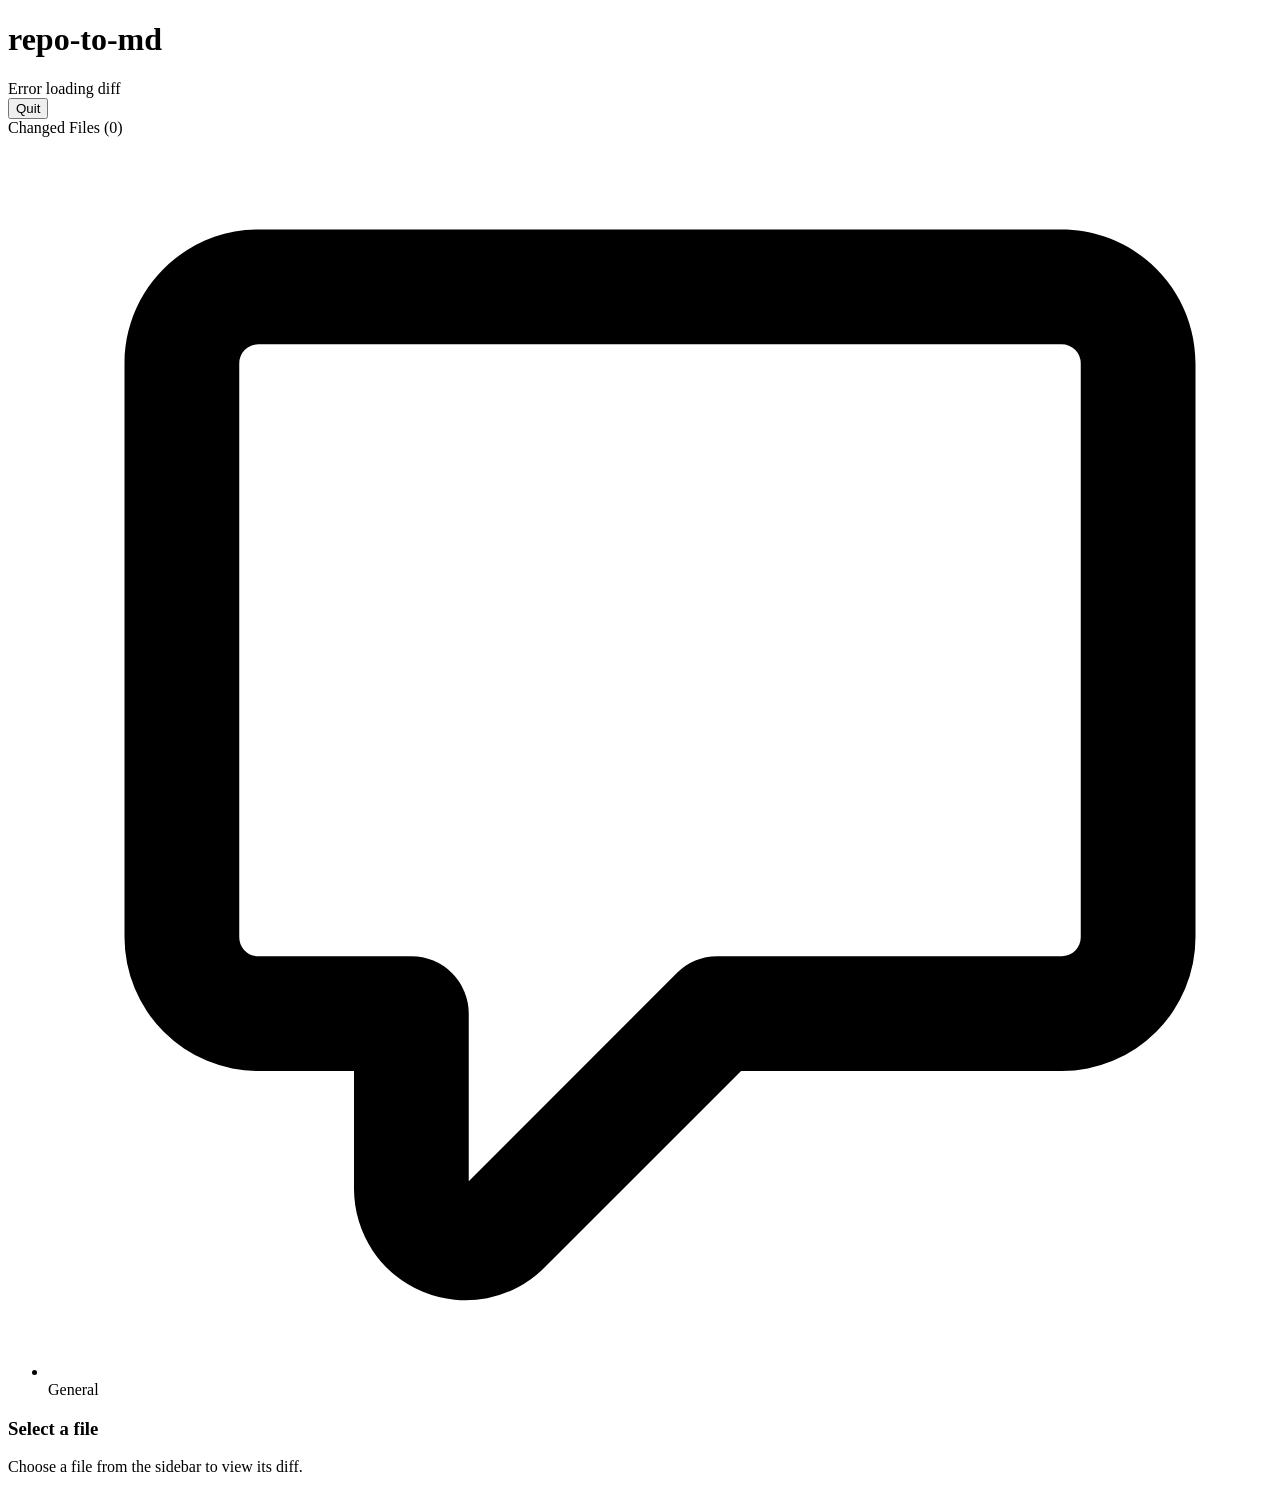
==== repo-to-md/src/static/index.html @ 90909ffd "Add a local local UI Address review comments More review comments Update readme, tune colors Start t" ====
<!DOCTYPE html>
<html lang="en">
<head>
    <meta charset="UTF-8">
    <meta name="viewport" content="width=device-width, initial-scale=1.0">
    <title>repo-to-md - Diff Review</title>
    <link rel="stylesheet" href="/css/styles.css">
</head>
<body>
    <header class="header">
        <div class="header-left">
            <h1>repo-to-md</h1>
            <span class="ref-info" id="refInfo">Loading...</span>
        </div>
        <div class="header-right">
            <button class="button button-shutdown" id="shutdownBtn" title="Quit the review server">
                Quit
            </button>
        </div>
    </header>

    <main class="main-content">
        <file-tree class="sidebar"></file-tree>
        <diff-view class="diff-container"></diff-view>
    </main>

</body>
<script type="module" src="/js/app.js"></script>
<script type="module">
import { App } from "./js/app.js";
document.addEventListener('DOMContentLoaded', () => {
    const app = new App();
    app.init().catch(err => console.error(err));
});
</script>
</html>
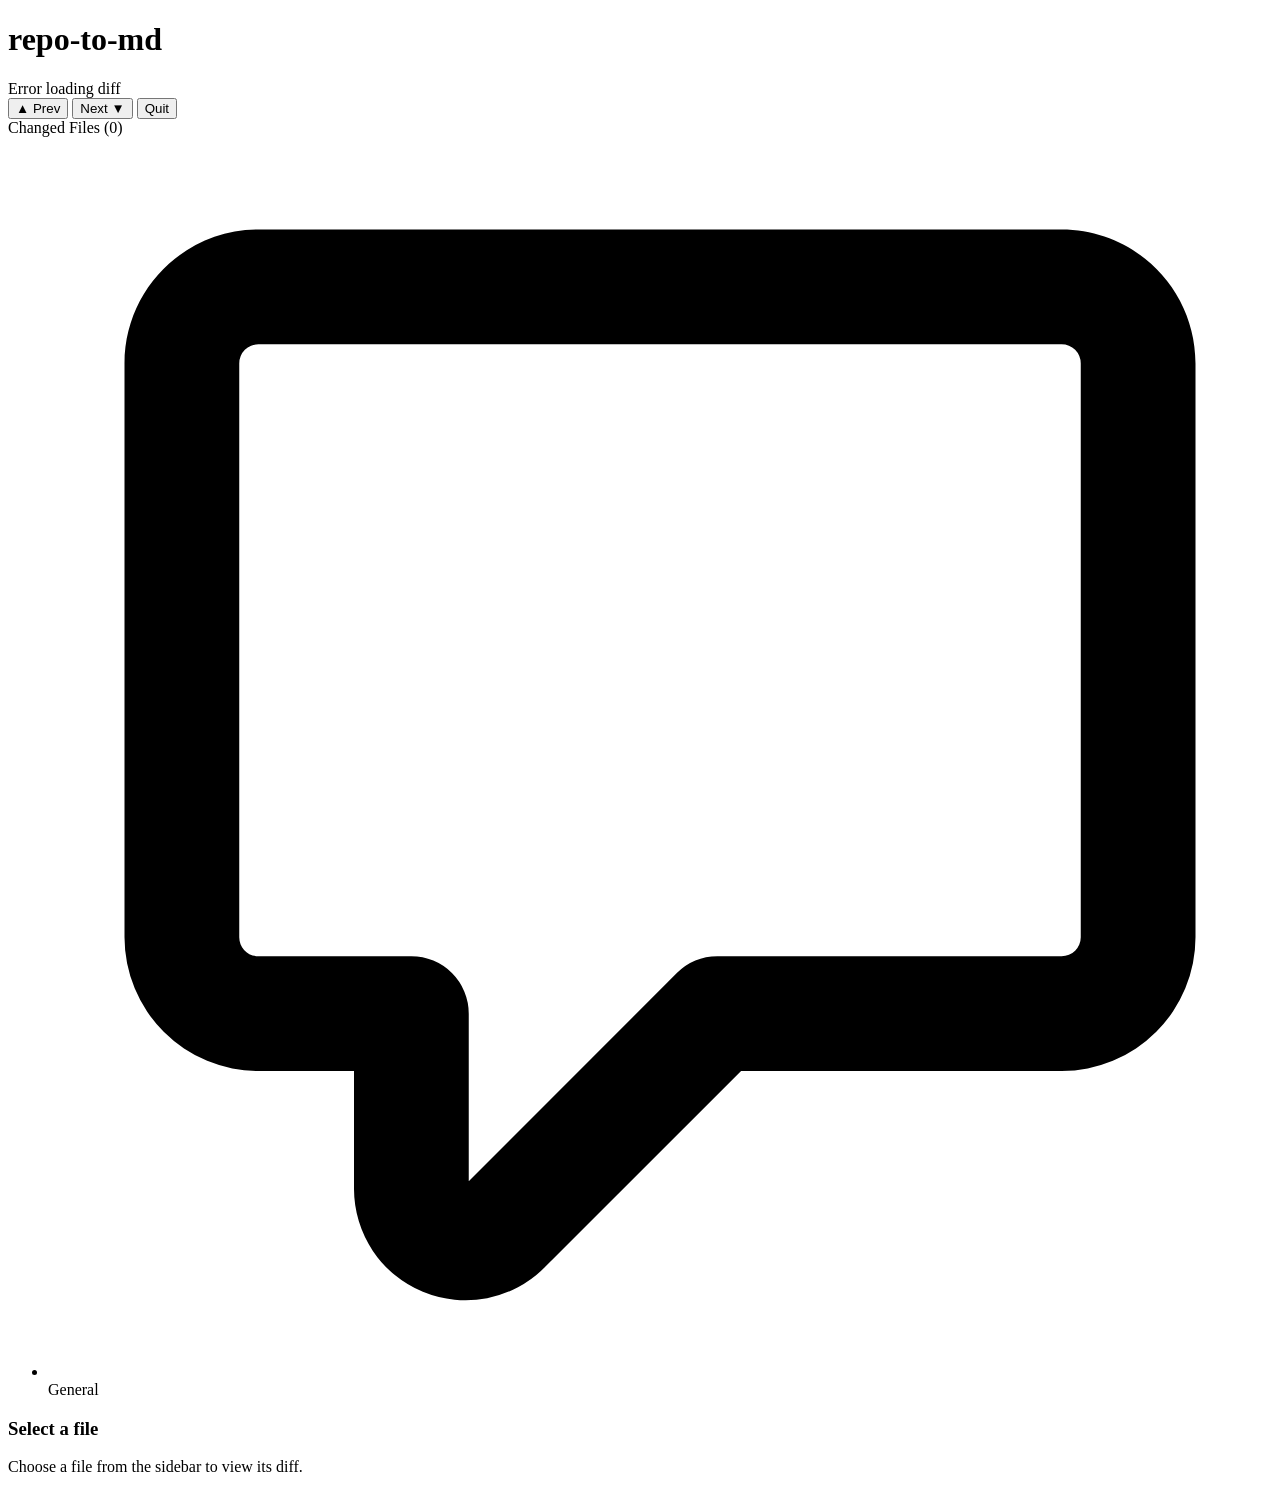
==== commit 955df40a: "Fine tune" ====
--- a/repo-to-md/src/static/index.html
+++ b/repo-to-md/src/static/index.html
@@ -13,6 +13,8 @@
             <span class="ref-info" id="refInfo">Loading...</span>
         </div>
         <div class="header-right">
+            <button class="button button-small" id="prevCommentBtn" title="Previous comment">&#9650; Prev</button>
+            <button class="button button-small" id="nextCommentBtn" title="Next comment">Next &#9660;</button>
             <button class="button button-shutdown" id="shutdownBtn" title="Quit the review server">
                 Quit
             </button>
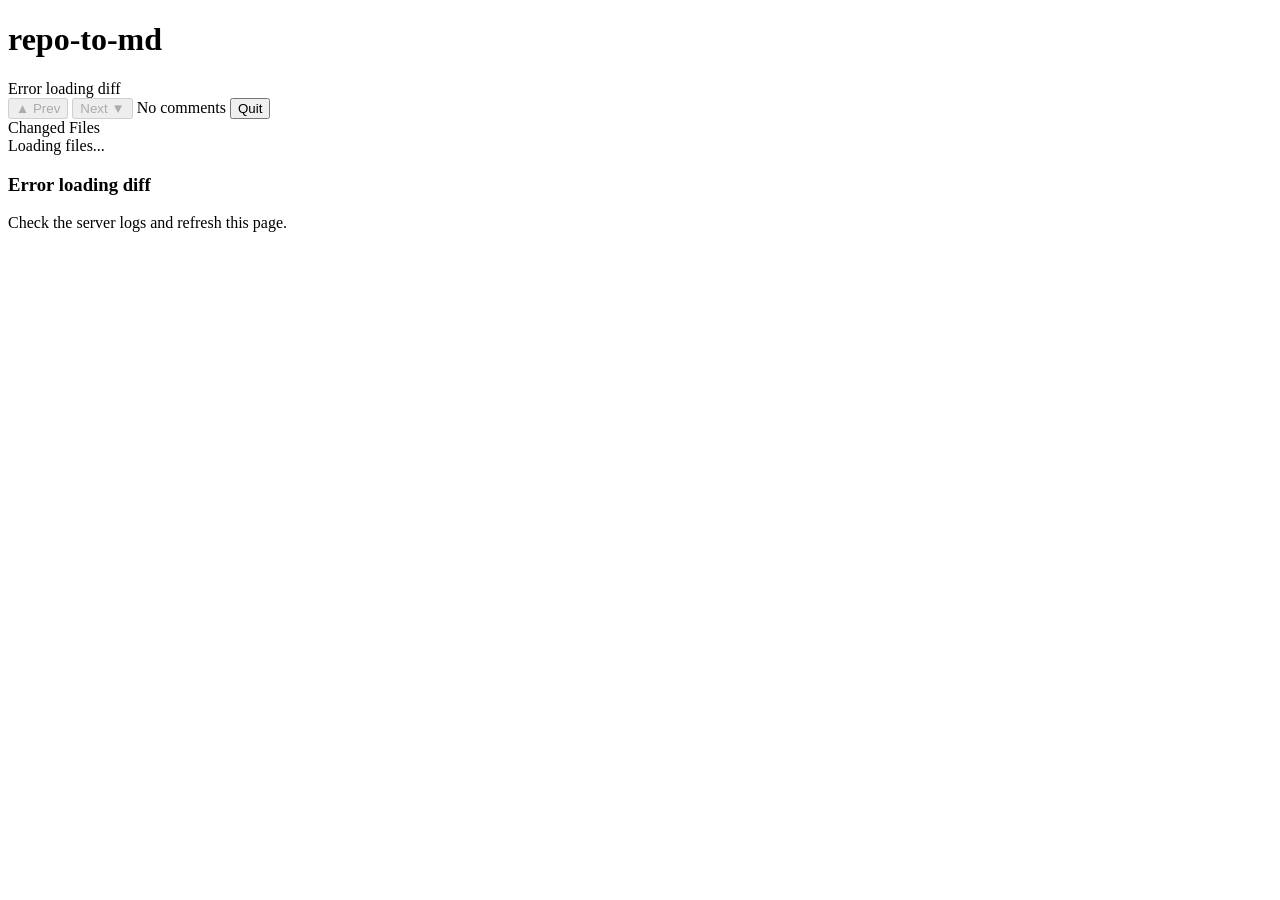
==== commit 2d1db2f0: "Improve local review UI feedback" ====
--- a/repo-to-md/src/static/index.html
+++ b/repo-to-md/src/static/index.html
@@ -13,13 +13,16 @@
             <span class="ref-info" id="refInfo">Loading...</span>
         </div>
         <div class="header-right">
-            <button class="button button-small" id="prevCommentBtn" title="Previous comment">&#9650; Prev</button>
-            <button class="button button-small" id="nextCommentBtn" title="Next comment">Next &#9660;</button>
+            <button class="button button-small" id="prevCommentBtn" title="Previous comment" disabled>&#9650; Prev</button>
+            <button class="button button-small" id="nextCommentBtn" title="Next comment" disabled>Next &#9660;</button>
+            <span class="comment-nav-status" id="commentNavStatus" role="status" aria-live="polite">Loading comments...</span>
             <button class="button button-shutdown" id="shutdownBtn" title="Quit the review server">
                 Quit
             </button>
         </div>
     </header>
+
+    <div class="app-status" id="appStatus" role="status" aria-live="polite" aria-atomic="true" hidden></div>
 
     <main class="main-content">
         <file-tree class="sidebar"></file-tree>
